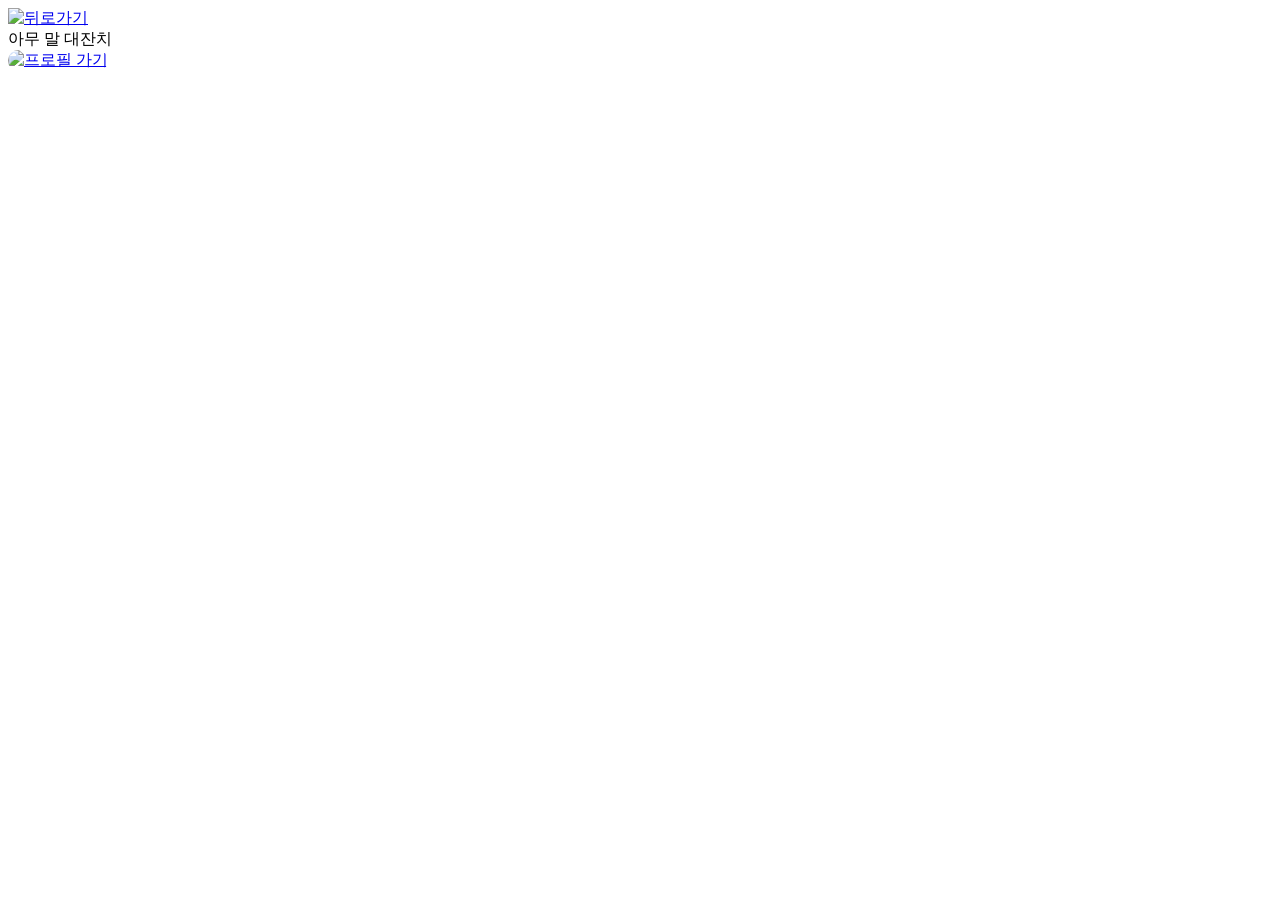
==== src/components/Header.html @ 386acc51 "(Refactor) 헤더 분리" ====
<!DOCTYPE html>
<html lang="kr">
<head>
    <meta charset="UTF-8">
    <meta name="viewport" content="width=device-width, initial-scale=1.0">

    <link rel="stylesheet" type="text/css" href="src\assets\style\Header.css">
    <title>Community clone-emily</title>
</head>
<body>
    <header id="header">
        <div class="header-contents">    
            <nav class="nav-btn left hidden">
                <a href="login" onclick="navigate(event, 'login')">
                    <img id="nav-back-img" src="src\assets\img\navigate_back.png" alt="뒤로가기">
                </a>
            </nav>
            <div class="project-name">아무 말 대잔치</div>
            <nav class="nav-btn right hidden">
                <a href="posts" onclick="navigate(event, 'posts')">
                    <img id="profile-img" src="src\assets\img\profile.png" alt="프로필 가기" style="border-radius: 20px;">
                </a>
            </nav>
        </div>
    </header>
    
    <script src = "src\route.js"></script>
</body>
</html>
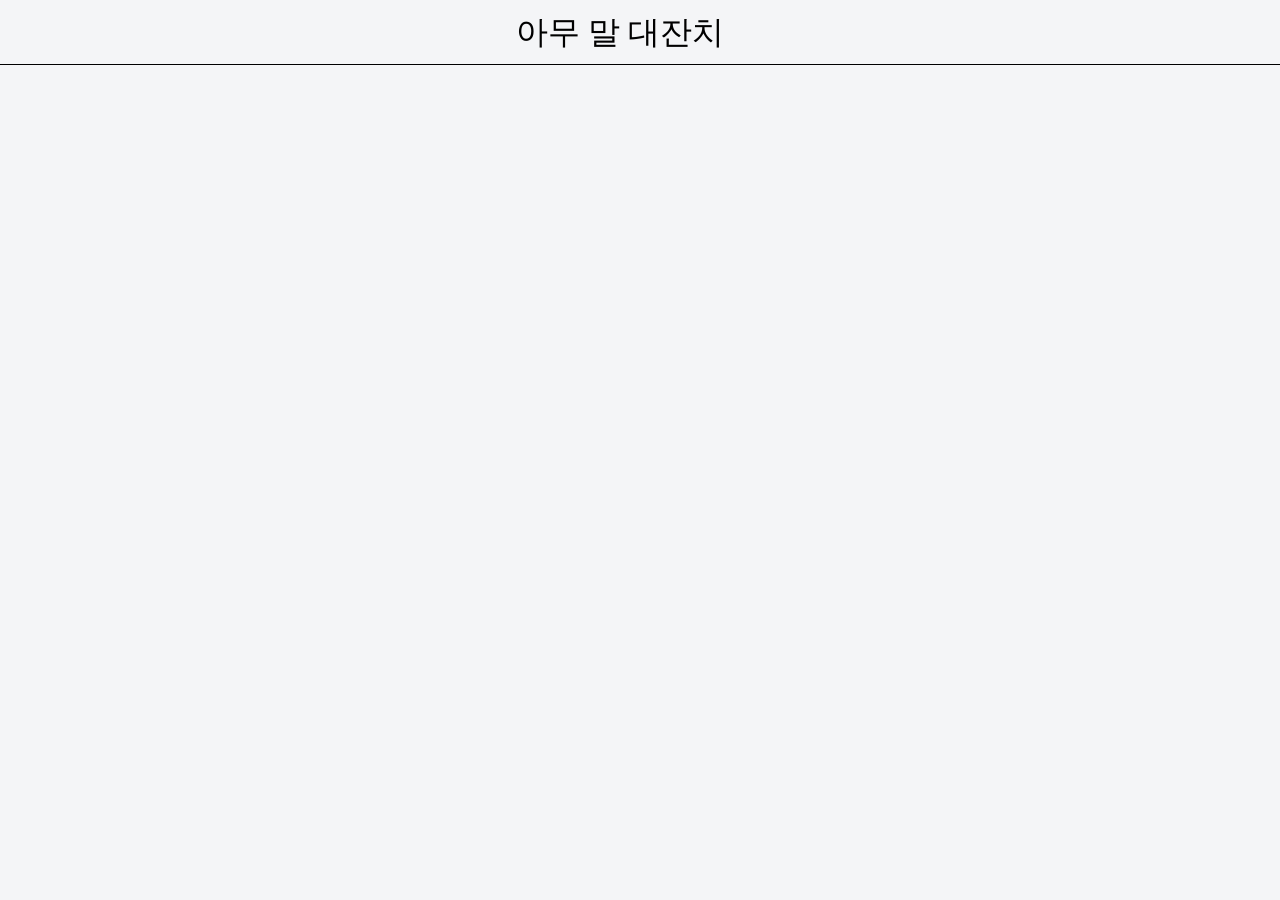
==== commit 9aa37c89: "(Chore) iframe 시도 - 폐기할 내용임" ====
--- a/src/components/Header.html
+++ b/src/components/Header.html
@@ -4,7 +4,7 @@
     <meta charset="UTF-8">
     <meta name="viewport" content="width=device-width, initial-scale=1.0">
 
-    <link rel="stylesheet" type="text/css" href="src\assets\style\Header.css">
+    <link rel="stylesheet" type="text/css" href="../assets/style/Header.css">
     <title>Community clone-emily</title>
 </head>
 <body>
--- a/src/assets/style/Header.css
+++ b/src/assets/style/Header.css
@@ -0,0 +1,47 @@
+@import url("Style.css");
+
+/* 헤더 */
+header{
+    width: 100%;
+    height: 10%;
+
+    top: 0;
+    position: sticky;
+    display: flex;
+    align-items: center;
+    justify-content: center;
+    
+    font-family: 'Cafe24SsurroundAir';
+    font-weight: 400;
+    font-size: 2rem;
+    line-height: 2;
+    letter-spacing: 0%;
+
+    border-bottom: 1px solid #000000;
+}
+.header-contents{
+    width: 570px;
+    align-items: center;
+    justify-content: center;
+    display: flex;
+}
+.project-name{
+    text-align: center;
+}
+.nav-btn{
+    height: 40px;
+}
+.nav-brn img {
+    height: 40px; 
+    
+    cursor: pointer;
+}
+.left{
+    margin-right: auto;
+}
+.right{
+    margin-left: auto;
+}
+.hidden{
+    visibility: hidden;
+}
